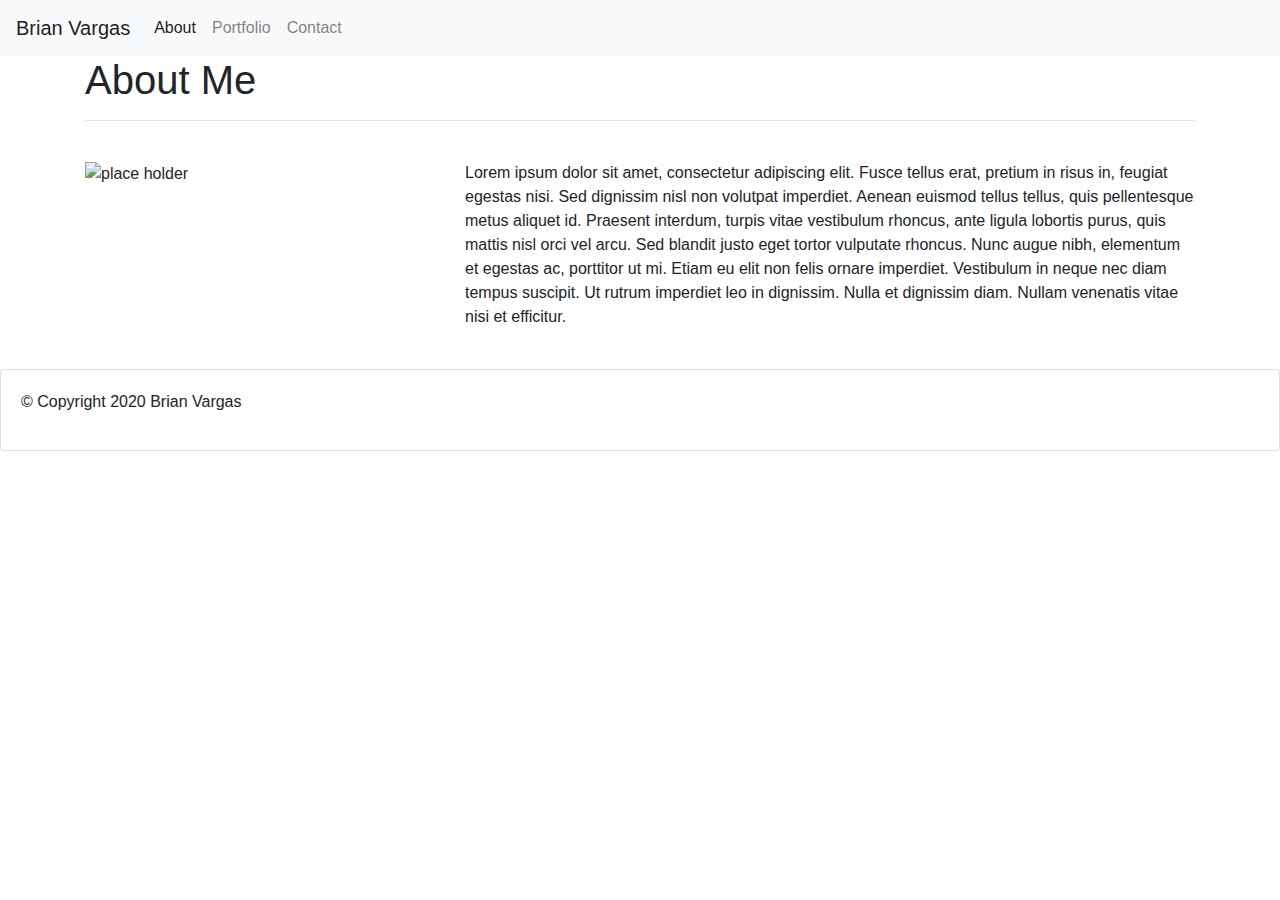
==== index.html @ 704fbcf3 "Basic layout for the websites" ====
<!DOCTYPE html>
<html lang="en">

<head>
    <meta charset="UTF-8">
    <meta name="viewport" content="width=device-width, initial-scale=1.0">
    <link rel="stylesheet" href="https://stackpath.bootstrapcdn.com/bootstrap/4.5.2/css/bootstrap.min.css"
        integrity="sha384-JcKb8q3iqJ61gNV9KGb8thSsNjpSL0n8PARn9HuZOnIxN0hoP+VmmDGMN5t9UJ0Z" crossorigin="anonymous">

    <title>About Me</title>

</head>

<body>

    <nav class="navbar navbar-expand-lg navbar-light bg-light">
        <a class="navbar-brand" href="index.html">Brian Vargas</a>
        <button class="navbar-toggler" type="button" data-toggle="collapse" data-target="#navbarNav"
            aria-controls="navbarNav" aria-expanded="false" aria-label="Toggle navigation">
            <span class="navbar-toggler-icon"></span>
        </button>
        <div class="collapse navbar-collapse" id="navbarNav">
            <ul class="navbar-nav">
                <li class="nav-item active">
                    <a class="nav-link" href="index.html">About <span class="sr-only">(current)</span></a>
                </li>
                <li class="nav-item">
                    <a class="nav-link" href="portfolio.html">Portfolio</a>
                </li>
                <li class="nav-item">
                    <a class="nav-link" href="contact.html">Contact</a>
                </li>
            </ul>
        </div>
    </nav>
    <section>

        <div class="container">

            <div class="row">

                <div class="col-md-12">

                    <h1>About Me</h1>
                    <hr>
                </div>
            </div>
            <br />

            <div class="row">

                <div class="col-md-4">
                    <img src="https://via.placeholder.com/200" alt="place holder">
                </div>

                <div class="col-md-8">
                    <p>
                        Lorem ipsum dolor sit amet, consectetur adipiscing elit. Fusce tellus erat, pretium in risus in,
                        feugiat egestas nisi. Sed dignissim nisl non volutpat imperdiet. Aenean euismod tellus tellus,
                        quis pellentesque metus aliquet id. Praesent interdum, turpis vitae vestibulum rhoncus, ante
                        ligula lobortis purus, quis mattis nisl orci vel arcu. Sed blandit justo eget tortor vulputate
                        rhoncus. Nunc augue nibh, elementum et egestas ac, porttitor ut mi. Etiam eu elit non felis
                        ornare imperdiet. Vestibulum in neque nec diam tempus suscipit. Ut rutrum imperdiet leo in
                        dignissim. Nulla et dignissim diam. Nullam venenatis vitae nisi et efficitur.
                    </p>

                </div>
            </div>
        </div>
    </section>
    <br />

    <footer>

        <div class="card">

            <div class="card-body">

                <p>&#169; Copyright 2020 Brian Vargas </p>

            </div>
        </div>
    </footer>



</body>

</html>
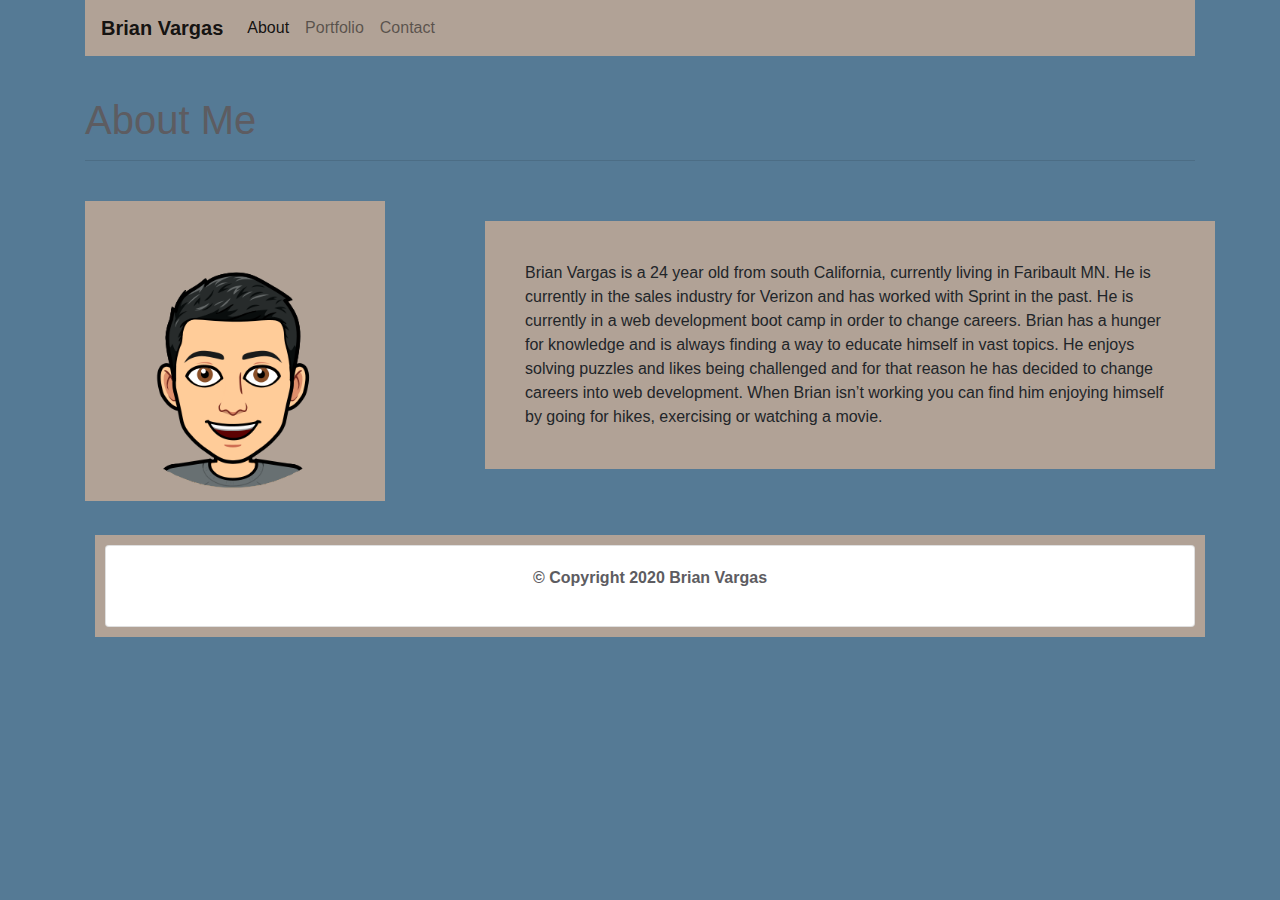
==== commit d7332b76: "filled out index page and added css to pages" ====
--- a/index.html
+++ b/index.html
@@ -6,6 +6,7 @@
     <meta name="viewport" content="width=device-width, initial-scale=1.0">
     <link rel="stylesheet" href="https://stackpath.bootstrapcdn.com/bootstrap/4.5.2/css/bootstrap.min.css"
         integrity="sha384-JcKb8q3iqJ61gNV9KGb8thSsNjpSL0n8PARn9HuZOnIxN0hoP+VmmDGMN5t9UJ0Z" crossorigin="anonymous">
+    <link rel="stylesheet" href="Assets/CSS/style.css">
 
     <title>About Me</title>
 
@@ -13,29 +14,41 @@
 
 <body>
 
-    <nav class="navbar navbar-expand-lg navbar-light bg-light">
-        <a class="navbar-brand" href="index.html">Brian Vargas</a>
-        <button class="navbar-toggler" type="button" data-toggle="collapse" data-target="#navbarNav"
-            aria-controls="navbarNav" aria-expanded="false" aria-label="Toggle navigation">
-            <span class="navbar-toggler-icon"></span>
-        </button>
-        <div class="collapse navbar-collapse" id="navbarNav">
-            <ul class="navbar-nav">
-                <li class="nav-item active">
-                    <a class="nav-link" href="index.html">About <span class="sr-only">(current)</span></a>
-                </li>
-                <li class="nav-item">
-                    <a class="nav-link" href="portfolio.html">Portfolio</a>
-                </li>
-                <li class="nav-item">
-                    <a class="nav-link" href="contact.html">Contact</a>
-                </li>
-            </ul>
-        </div>
-    </nav>
-    <section>
 
-        <div class="container">
+    <div class="container">
+
+        <nav class="navbar navbar-expand-lg navbar-light" id="Navbar">
+            <a class="navbar-brand" href="index.html">Brian Vargas</a>
+            <button class="navbar-toggler" type="button" data-toggle="collapse" data-target="#navbarNav"
+                aria-controls="navbarNav" aria-expanded="false" aria-label="Toggle navigation">
+                <span class="navbar-toggler-icon"></span>
+            </button>
+            <div class="collapse navbar-collapse" id="navbarNav">
+                <ul class="navbar-nav">
+                    <li class="nav-item active">
+                        <a class="nav-link" href="index.html">About <span class="sr-only">(current)</span></a>
+                    </li>
+                    <li class="nav-item">
+                        <a class="nav-link" href="portfolio.html">Portfolio</a>
+                    </li>
+                    <li class="nav-item">
+                        <a class="nav-link" href="contact.html">Contact</a>
+                    </li>
+                </ul>
+            </div>
+
+            <script src="https://code.jquery.com/jquery-3.5.1.slim.min.js"
+                integrity="sha384-DfXdz2htPH0lsSSs5nCTpuj/zy4C+OGpamoFVy38MVBnE+IbbVYUew+OrCXaRkfj"
+                crossorigin="anonymous"></script>
+            <script src="https://cdn.jsdelivr.net/npm/popper.js@1.16.1/dist/umd/popper.min.js"
+                integrity="sha384-9/reFTGAW83EW2RDu2S0VKaIzap3H66lZH81PoYlFhbGU+6BZp6G7niu735Sk7lN"
+                crossorigin="anonymous"></script>
+            <script src="https://stackpath.bootstrapcdn.com/bootstrap/4.5.2/js/bootstrap.min.js"
+                integrity="sha384-B4gt1jrGC7Jh4AgTPSdUtOBvfO8shuf57BaghqFfPlYxofvL8/KUEfYiJOMMV+rV"
+                crossorigin="anonymous"></script>
+
+        </nav>
+        <section>
 
             <div class="row">
 
@@ -50,39 +63,39 @@
             <div class="row">
 
                 <div class="col-md-4">
-                    <img src="https://via.placeholder.com/200" alt="place holder">
+                    <img src="Assets/Images/Bitmoji.png" alt="Bitmoji of Brian">
                 </div>
 
                 <div class="col-md-8">
-                    <p>
-                        Lorem ipsum dolor sit amet, consectetur adipiscing elit. Fusce tellus erat, pretium in risus in,
-                        feugiat egestas nisi. Sed dignissim nisl non volutpat imperdiet. Aenean euismod tellus tellus,
-                        quis pellentesque metus aliquet id. Praesent interdum, turpis vitae vestibulum rhoncus, ante
-                        ligula lobortis purus, quis mattis nisl orci vel arcu. Sed blandit justo eget tortor vulputate
-                        rhoncus. Nunc augue nibh, elementum et egestas ac, porttitor ut mi. Etiam eu elit non felis
-                        ornare imperdiet. Vestibulum in neque nec diam tempus suscipit. Ut rutrum imperdiet leo in
-                        dignissim. Nulla et dignissim diam. Nullam venenatis vitae nisi et efficitur.
+                    <p id="main">
+                        Brian Vargas is a 24 year old from south California, currently living in Faribault MN. He is
+                        currently in the sales industry for Verizon and has worked with Sprint in the past. He is
+                        currently in a web development boot camp in order to change careers. Brian has a hunger for
+                        knowledge and is always finding a way to educate himself in vast topics. He enjoys solving
+                        puzzles and likes being challenged and for that reason he has decided to change careers into web
+                        development. When Brian isn’t working you can find him enjoying himself by going for hikes,
+                        exercising or watching a movie.
                     </p>
 
                 </div>
             </div>
-        </div>
-    </section>
-    <br />
 
-    <footer>
+        </section>
+        <br />
 
-        <div class="card">
+        <footer>
 
-            <div class="card-body">
+            <div class="card">
 
-                <p>&#169; Copyright 2020 Brian Vargas </p>
+                <div class="card-body">
 
+                    <p>&#169; Copyright 2020 Brian Vargas </p>
+
+                </div>
             </div>
-        </div>
-    </footer>
+        </footer>
 
-
+    </div>
 
 </body>
 
--- a/Assets/CSS/style.css
+++ b/Assets/CSS/style.css
@@ -0,0 +1,67 @@
+body {
+    background-color: #557a95;
+}
+
+#Navbar{
+    background-color: #b1a296;
+}
+
+.navbar-brand{
+   
+    font-weight: bold;
+    color: white;
+}
+
+.nav-link{
+   
+    color: white;
+}
+
+h1 {
+    color: #5d5c61;
+    margin-top: 40px;
+}
+
+img {
+    background-color: #b1a296;
+    height: 300px;
+    width: 300px;
+  /*  position: fixed;  */
+}
+
+#main {
+    background-color: #b1a296;
+    width: 100%;
+    padding: 40px;
+    margin: 20px;
+   /* position: fixed; */
+}
+
+#Samples{
+    background-color: #b1a296;
+    width: 100%;
+    position: static;
+}
+
+form{
+    padding: 20px;
+    margin: 20px;
+    width: 100%;
+    background-color: #b1a296;
+    color: #5d5c61;
+}
+
+footer {
+    width: 100%;
+    padding: 10px;
+    margin: 10px;
+    bottom: 10px;
+    left: 10px;
+    right: -40px;
+    text-align: center;
+    font-weight: bold;
+    background-color: #b1a296;
+    color:#5d5c61;
+ /*   position: fixed; */
+
+}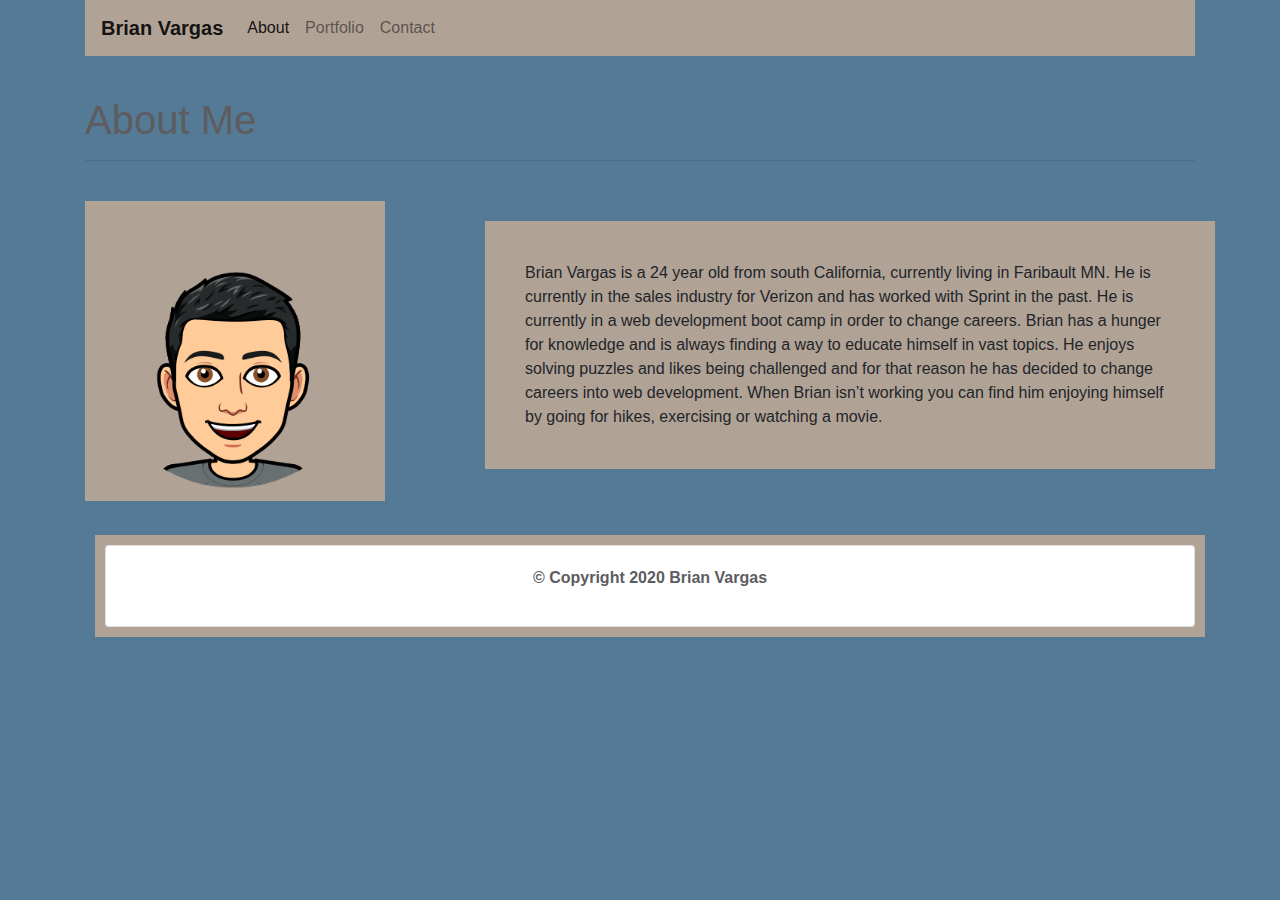
==== commit 987abf28: "update" ====
--- a/index.html
+++ b/index.html
@@ -1,102 +1,105 @@
 <!DOCTYPE html>
 <html lang="en">
-
-<head>
-    <meta charset="UTF-8">
-    <meta name="viewport" content="width=device-width, initial-scale=1.0">
-    <link rel="stylesheet" href="https://stackpath.bootstrapcdn.com/bootstrap/4.5.2/css/bootstrap.min.css"
-        integrity="sha384-JcKb8q3iqJ61gNV9KGb8thSsNjpSL0n8PARn9HuZOnIxN0hoP+VmmDGMN5t9UJ0Z" crossorigin="anonymous">
-    <link rel="stylesheet" href="Assets/CSS/style.css">
+  <head>
+    <meta charset="UTF-8" />
+    <meta name="viewport" content="width=device-width, initial-scale=1.0" />
+    <link
+      rel="stylesheet"
+      href="https://stackpath.bootstrapcdn.com/bootstrap/4.5.2/css/bootstrap.min.css"
+      integrity="sha384-JcKb8q3iqJ61gNV9KGb8thSsNjpSL0n8PARn9HuZOnIxN0hoP+VmmDGMN5t9UJ0Z"
+      crossorigin="anonymous"
+    />
+    <link rel="stylesheet" href="Assets/CSS/style.css" />
 
     <title>About Me</title>
+  </head>
 
-</head>
+  <body>
+    <div class="container">
+      <nav class="navbar navbar-expand-lg navbar-light" id="Navbar">
+        <a class="navbar-brand" href="index.html">Brian Vargas</a>
+        <button
+          class="navbar-toggler"
+          type="button"
+          data-toggle="collapse"
+          data-target="#navbarNav"
+          aria-controls="navbarNav"
+          aria-expanded="false"
+          aria-label="Toggle navigation"
+        >
+          <span class="navbar-toggler-icon"></span>
+        </button>
+        <div class="collapse navbar-collapse" id="navbarNav">
+          <ul class="navbar-nav">
+            <li class="nav-item active">
+              <a class="nav-link" href="index.html"
+                >About <span class="sr-only">(current)</span></a
+              >
+            </li>
+            <li class="nav-item">
+              <a class="nav-link" href="portfolio.html">Portfolio</a>
+            </li>
+            <li class="nav-item">
+              <a class="nav-link" href="contact.html">Contact</a>
+            </li>
+          </ul>
+        </div>
 
-<body>
-
-
-    <div class="container">
-
-        <nav class="navbar navbar-expand-lg navbar-light" id="Navbar">
-            <a class="navbar-brand" href="index.html">Brian Vargas</a>
-            <button class="navbar-toggler" type="button" data-toggle="collapse" data-target="#navbarNav"
-                aria-controls="navbarNav" aria-expanded="false" aria-label="Toggle navigation">
-                <span class="navbar-toggler-icon"></span>
-            </button>
-            <div class="collapse navbar-collapse" id="navbarNav">
-                <ul class="navbar-nav">
-                    <li class="nav-item active">
-                        <a class="nav-link" href="index.html">About <span class="sr-only">(current)</span></a>
-                    </li>
-                    <li class="nav-item">
-                        <a class="nav-link" href="portfolio.html">Portfolio</a>
-                    </li>
-                    <li class="nav-item">
-                        <a class="nav-link" href="contact.html">Contact</a>
-                    </li>
-                </ul>
-            </div>
-
-            <script src="https://code.jquery.com/jquery-3.5.1.slim.min.js"
-                integrity="sha384-DfXdz2htPH0lsSSs5nCTpuj/zy4C+OGpamoFVy38MVBnE+IbbVYUew+OrCXaRkfj"
-                crossorigin="anonymous"></script>
-            <script src="https://cdn.jsdelivr.net/npm/popper.js@1.16.1/dist/umd/popper.min.js"
-                integrity="sha384-9/reFTGAW83EW2RDu2S0VKaIzap3H66lZH81PoYlFhbGU+6BZp6G7niu735Sk7lN"
-                crossorigin="anonymous"></script>
-            <script src="https://stackpath.bootstrapcdn.com/bootstrap/4.5.2/js/bootstrap.min.js"
-                integrity="sha384-B4gt1jrGC7Jh4AgTPSdUtOBvfO8shuf57BaghqFfPlYxofvL8/KUEfYiJOMMV+rV"
-                crossorigin="anonymous"></script>
-
-        </nav>
-        <section>
-
-            <div class="row">
-
-                <div class="col-md-12">
-
-                    <h1>About Me</h1>
-                    <hr>
-                </div>
-            </div>
-            <br />
-
-            <div class="row">
-
-                <div class="col-md-4">
-                    <img src="Assets/Images/Bitmoji.png" alt="Bitmoji of Brian">
-                </div>
-
-                <div class="col-md-8">
-                    <p id="main">
-                        Brian Vargas is a 24 year old from south California, currently living in Faribault MN. He is
-                        currently in the sales industry for Verizon and has worked with Sprint in the past. He is
-                        currently in a web development boot camp in order to change careers. Brian has a hunger for
-                        knowledge and is always finding a way to educate himself in vast topics. He enjoys solving
-                        puzzles and likes being challenged and for that reason he has decided to change careers into web
-                        development. When Brian isn’t working you can find him enjoying himself by going for hikes,
-                        exercising or watching a movie.
-                    </p>
-
-                </div>
-            </div>
-
-        </section>
+        <script
+          src="https://code.jquery.com/jquery-3.5.1.slim.min.js"
+          integrity="sha384-DfXdz2htPH0lsSSs5nCTpuj/zy4C+OGpamoFVy38MVBnE+IbbVYUew+OrCXaRkfj"
+          crossorigin="anonymous"
+        ></script>
+        <script
+          src="https://cdn.jsdelivr.net/npm/popper.js@1.16.1/dist/umd/popper.min.js"
+          integrity="sha384-9/reFTGAW83EW2RDu2S0VKaIzap3H66lZH81PoYlFhbGU+6BZp6G7niu735Sk7lN"
+          crossorigin="anonymous"
+        ></script>
+        <script
+          src="https://stackpath.bootstrapcdn.com/bootstrap/4.5.2/js/bootstrap.min.js"
+          integrity="sha384-B4gt1jrGC7Jh4AgTPSdUtOBvfO8shuf57BaghqFfPlYxofvL8/KUEfYiJOMMV+rV"
+          crossorigin="anonymous"
+        ></script>
+      </nav>
+      <section>
+        <div class="row">
+          <div class="col-md-12">
+            <h1>About Me</h1>
+            <hr />
+          </div>
+        </div>
         <br />
 
-        <footer>
+        <div class="row">
+          <div class="col-md-4">
+            <img src="Assets/Images/Bitmoji.png" alt="Bitmoji of Brian" />
+          </div>
 
-            <div class="card">
+          <div class="col-md-8">
+            <p id="main">
+              Brian Vargas is a 24 year old from south California, currently
+              living in Faribault MN. He is currently in the sales industry for
+              Verizon and has worked with Sprint in the past. He is currently in
+              a web development boot camp in order to change careers. Brian has
+              a hunger for knowledge and is always finding a way to educate
+              himself in vast topics. He enjoys solving puzzles and likes being
+              challenged and for that reason he has decided to change careers
+              into web development. When Brian isn’t working you can find him
+              enjoying himself by going for hikes, exercising or watching a
+              movie.
+            </p>
+          </div>
+        </div>
+      </section>
+      <br />
 
-                <div class="card-body">
-
-                    <p>&#169; Copyright 2020 Brian Vargas </p>
-
-                </div>
-            </div>
-        </footer>
-
+      <footer>
+        <div class="card">
+          <div class="card-body">
+            <p>&#169; Copyright 2020 Brian Vargas</p>
+          </div>
+        </div>
+      </footer>
     </div>
-
-</body>
-
-</html>+  </body>
+</html>
--- a/Assets/CSS/style.css
+++ b/Assets/CSS/style.css
@@ -1,67 +1,96 @@
 body {
-    background-color: #557a95;
+  background-color: #557a95;
 }
 
-#Navbar{
-    background-color: #b1a296;
+#Navbar {
+  background-color: #b1a296;
 }
 
-.navbar-brand{
-   
-    font-weight: bold;
-    color: white;
+.navbar-brand {
+  font-weight: bold;
+  color: white;
 }
 
-.nav-link{
-   
-    color: white;
+.nav-link {
+  color: white;
 }
 
 h1 {
-    color: #5d5c61;
-    margin-top: 40px;
+  color: #5d5c61;
+  margin-top: 40px;
 }
 
 img {
-    background-color: #b1a296;
-    height: 300px;
-    width: 300px;
-  /*  position: fixed;  */
+  background-color: #b1a296;
+  height: 300px;
+  width: 300px;
 }
 
 #main {
-    background-color: #b1a296;
-    width: 100%;
-    padding: 40px;
-    margin: 20px;
-   /* position: fixed; */
+  background-color: #b1a296;
+  padding: 40px;
+  margin: 20px;
+  width: 100%;
 }
 
-#Samples{
-    background-color: #b1a296;
-    width: 100%;
-    position: static;
+#Samples {
+  background-color: #b1a296;
+  width: 100%;
+  position: static;
 }
 
-form{
-    padding: 20px;
-    margin: 20px;
-    width: 100%;
-    background-color: #b1a296;
-    color: #5d5c61;
+form {
+  padding: 20px;
+  margin: 20px;
+  width: 100%;
+  background-color: #b1a296;
+  color: #5d5c61;
+}
+
+.col-md-6 {
+   float: right;
 }
 
 footer {
+  width: 100%;
+  padding: 10px;
+  margin: 10px;
+  bottom: 10px;
+  left: 10px;
+  right: -40px;
+  text-align: center;
+  font-weight: bold;
+  background-color: #b1a296;
+  color: #5d5c61;
+}
+
+@media screen and (max-width: 400px) {
+  .row {
     width: 100%;
-    padding: 10px;
+    word-wrap: normal;
+  
+  }
+
+  .col-md-8{
     margin: 10px;
-    bottom: 10px;
-    left: 10px;
-    right: -40px;
-    text-align: center;
-    font-weight: bold;
-    background-color: #b1a296;
-    color:#5d5c61;
- /*   position: fixed; */
+  }
 
-}+  #main{
+      margin: 10px;
+
+  }
+
+ section {
+     width: 100%;
+ }
+
+  form {
+      width: 100%;
+      margin-left: 10px;
+  }
+
+  footer {
+      padding: 10px;
+      margin: 10px;
+  }
+}
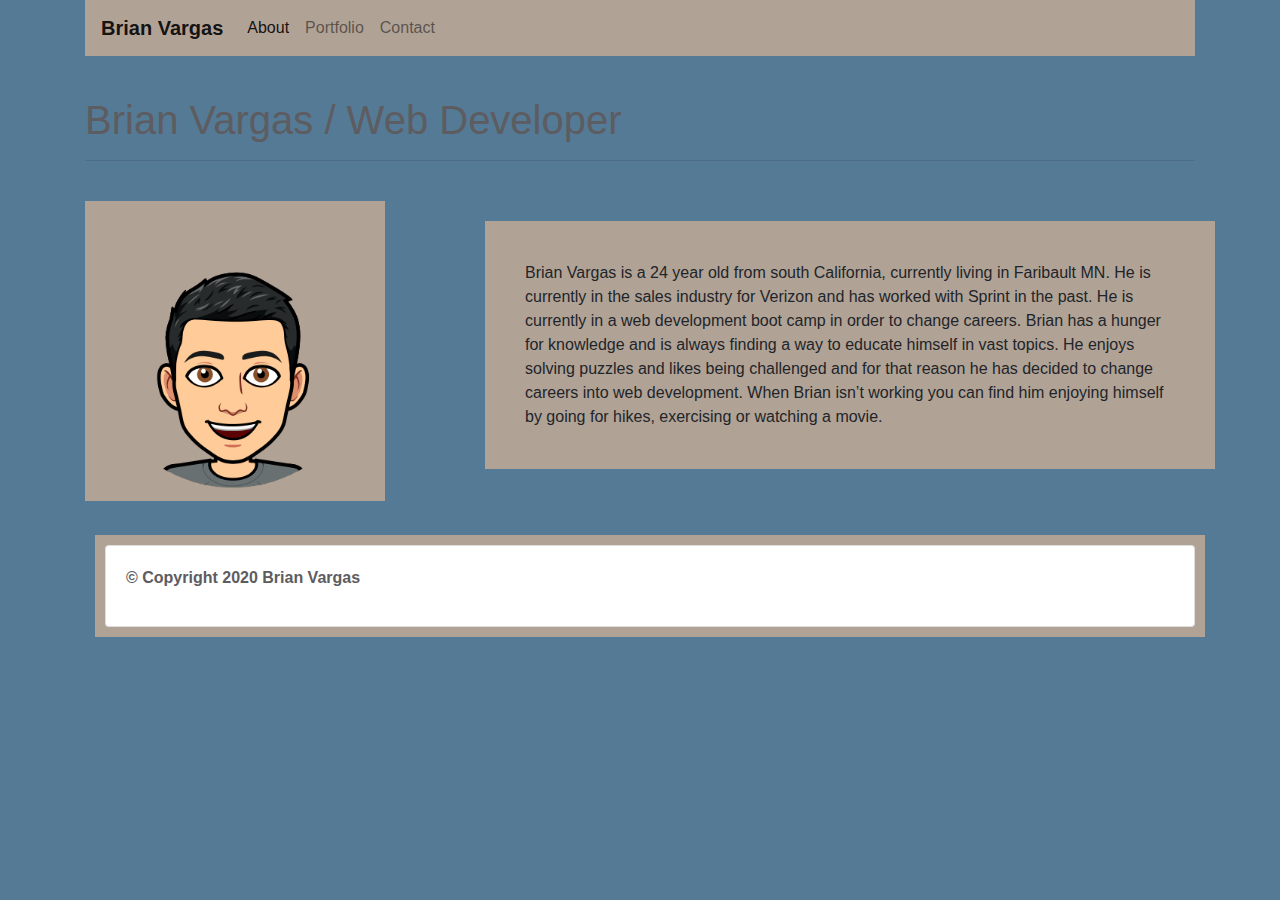
==== commit 5bfc4ec9: "worked on footer on contact page" ====
--- a/index.html
+++ b/index.html
@@ -45,36 +45,21 @@
           </ul>
         </div>
 
-        <script
-          src="https://code.jquery.com/jquery-3.5.1.slim.min.js"
-          integrity="sha384-DfXdz2htPH0lsSSs5nCTpuj/zy4C+OGpamoFVy38MVBnE+IbbVYUew+OrCXaRkfj"
-          crossorigin="anonymous"
-        ></script>
-        <script
-          src="https://cdn.jsdelivr.net/npm/popper.js@1.16.1/dist/umd/popper.min.js"
-          integrity="sha384-9/reFTGAW83EW2RDu2S0VKaIzap3H66lZH81PoYlFhbGU+6BZp6G7niu735Sk7lN"
-          crossorigin="anonymous"
-        ></script>
-        <script
-          src="https://stackpath.bootstrapcdn.com/bootstrap/4.5.2/js/bootstrap.min.js"
-          integrity="sha384-B4gt1jrGC7Jh4AgTPSdUtOBvfO8shuf57BaghqFfPlYxofvL8/KUEfYiJOMMV+rV"
-          crossorigin="anonymous"
-        ></script>
       </nav>
       <section>
         <div class="row">
           <div class="col-md-12">
-            <h1>About Me</h1>
+            <h1>Brian Vargas / Web Developer</h1>
             <hr />
           </div>
         </div>
         <br />
-
+        
         <div class="row">
           <div class="col-md-4">
             <img src="Assets/Images/Bitmoji.png" alt="Bitmoji of Brian" />
           </div>
-
+          
           <div class="col-md-8">
             <p id="main">
               Brian Vargas is a 24 year old from south California, currently
@@ -92,7 +77,7 @@
         </div>
       </section>
       <br />
-
+      
       <footer>
         <div class="card">
           <div class="card-body">
@@ -100,6 +85,24 @@
           </div>
         </div>
       </footer>
+      
+      
+      <script
+        src="https://code.jquery.com/jquery-3.5.1.slim.min.js"
+        integrity="sha384-DfXdz2htPH0lsSSs5nCTpuj/zy4C+OGpamoFVy38MVBnE+IbbVYUew+OrCXaRkfj"
+        crossorigin="anonymous"
+      ></script>
+      <script
+        src="https://cdn.jsdelivr.net/npm/popper.js@1.16.1/dist/umd/popper.min.js"
+        integrity="sha384-9/reFTGAW83EW2RDu2S0VKaIzap3H66lZH81PoYlFhbGU+6BZp6G7niu735Sk7lN"
+        crossorigin="anonymous"
+      ></script>
+      <script
+        src="https://stackpath.bootstrapcdn.com/bootstrap/4.5.2/js/bootstrap.min.js"
+        integrity="sha384-B4gt1jrGC7Jh4AgTPSdUtOBvfO8shuf57BaghqFfPlYxofvL8/KUEfYiJOMMV+rV"
+        crossorigin="anonymous"
+      ></script>
+      
     </div>
   </body>
 </html>
--- a/Assets/CSS/style.css
+++ b/Assets/CSS/style.css
@@ -58,11 +58,23 @@
   bottom: 10px;
   left: 10px;
   right: -40px;
-  text-align: center;
   font-weight: bold;
   background-color: #b1a296;
   color: #5d5c61;
 }
+#footerBody {
+  padding: 5px;
+}
+
+#copyright {
+  text-align: center;
+  padding-top: 20px;
+}
+
+#phoneNumHead, #phoneNum, #emailHead, #email {
+  text-align: center;
+}
+
 
 @media screen and (max-width: 400px) {
   .row {
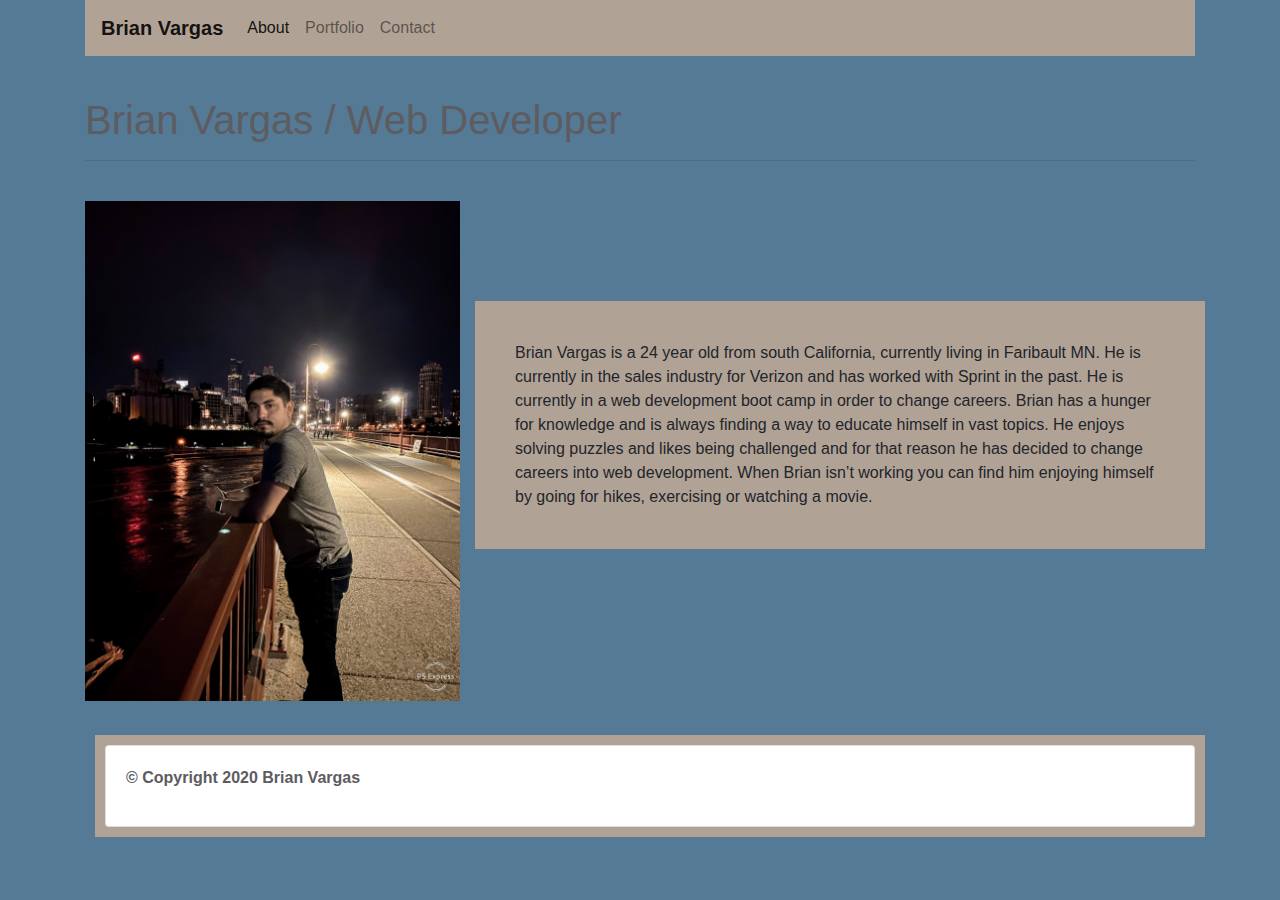
==== commit 5081b534: "Added portfolio main picture and corrected the css" ====
--- a/index.html
+++ b/index.html
@@ -57,7 +57,7 @@
         
         <div class="row">
           <div class="col-md-4">
-            <img src="Assets/Images/Bitmoji.png" alt="Bitmoji of Brian" />
+            <img src="Assets/Images/IMG_0055.JPG" alt="Bitmoji of Brian" />
           </div>
           
           <div class="col-md-8">
--- a/Assets/CSS/style.css
+++ b/Assets/CSS/style.css
@@ -22,14 +22,16 @@
 
 img {
   background-color: #b1a296;
-  height: 300px;
-  width: 300px;
+  height: 500px;
+  width: auto;
 }
 
 #main {
   background-color: #b1a296;
   padding: 40px;
-  margin: 20px;
+  margin-top: 100px;
+  margin-left: 10px;
+  margin-right: 10px;
   width: 100%;
 }
 
@@ -89,7 +91,7 @@
 
   #main{
       margin: 10px;
-
+      
   }
 
  section {
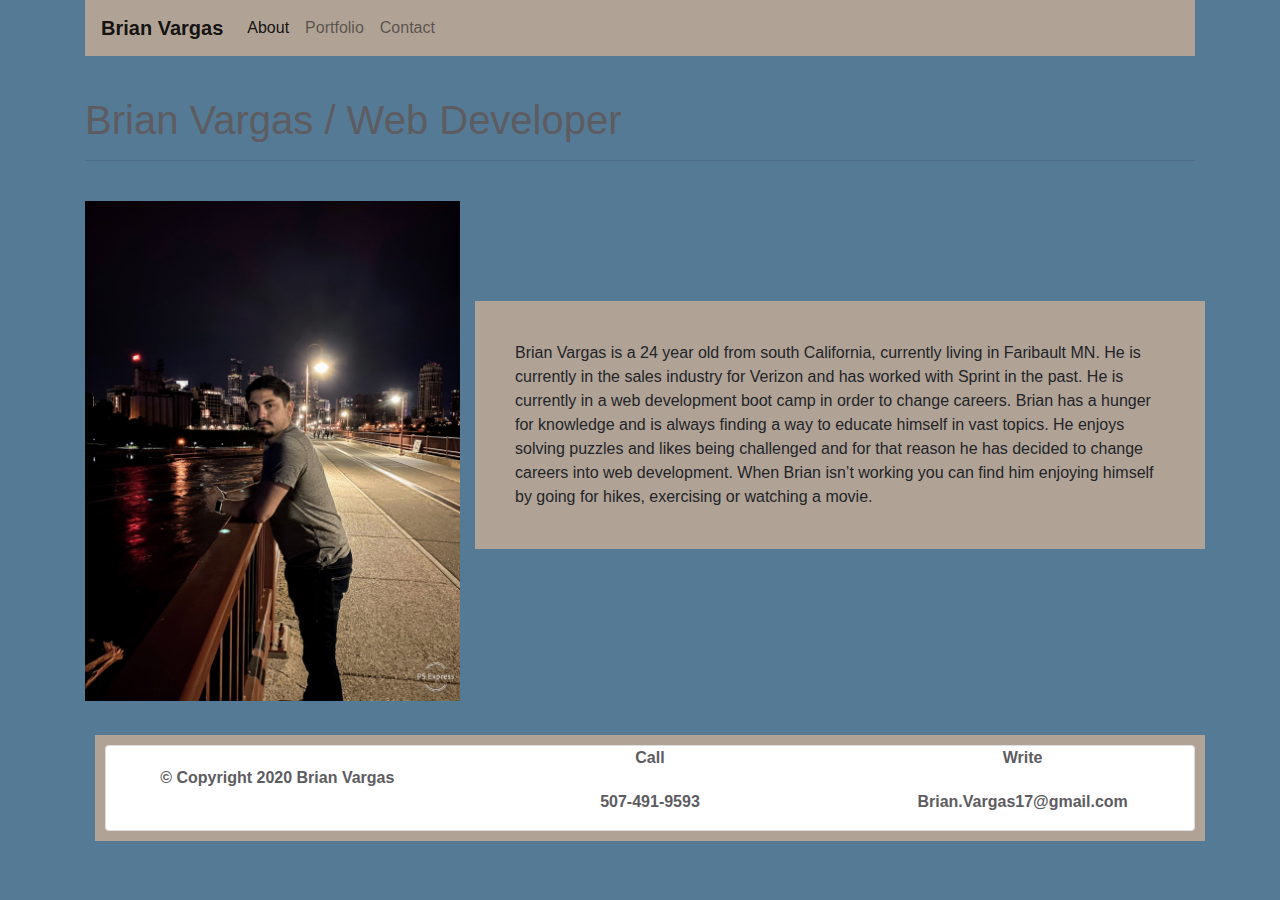
==== commit fa9f7cc8: "styled for mobile-responsive" ====
--- a/index.html
+++ b/index.html
@@ -57,7 +57,7 @@
         
         <div class="row">
           <div class="col-md-4">
-            <img src="Assets/Images/IMG_0055.JPG" alt="Bitmoji of Brian" />
+            <img src="Assets/Images/IMG_0055.JPG" alt="Profile Picture of Brian" id="brianPic" />
           </div>
           
           <div class="col-md-8">
@@ -80,12 +80,16 @@
       
       <footer>
         <div class="card">
-          <div class="card-body">
-            <p>&#169; Copyright 2020 Brian Vargas</p>
+          <div class="row row-cols-3">
+            <div class="col" id="copyright">&#169; Copyright 2020 Brian Vargas</div>
+            <div class="col"><p id="phoneNumHead">Call</p></div>
+            <div class="col"><p id="emailHead">Write</p></div>
+            <div class="col"></div>
+            <div class="col"><p id="phoneNum">507-491-9593</p></div>
+            <div class="col"><p id="email">Brian.Vargas17@gmail.com</p></div>
+            </div>
           </div>
-        </div>
       </footer>
-      
       
       <script
         src="https://code.jquery.com/jquery-3.5.1.slim.min.js"
--- a/Assets/CSS/style.css
+++ b/Assets/CSS/style.css
@@ -20,10 +20,47 @@
   margin-top: 40px;
 }
 
-img {
+#brianPic {
   background-color: #b1a296;
   height: 500px;
   width: auto;
+}
+
+#beerConc {
+  height: 250px;
+  width: 450px;
+  padding-left: 15px;
+  padding-top: 5px;
+}
+
+#beerConcBody {
+margin-left: 100px;
+padding-right: 100px;
+padding-left: 50px;
+padding-top: 20px;
+}
+
+#firstCard {
+  margin: 15px;
+}
+
+#secondCard {
+  margin: 15px;
+  left: 15px;
+}
+
+#passGen {
+  height: 325px;
+  width: 450px;
+  padding-left: 15px;
+  padding-top: 5px;
+}
+
+#passGenBody {
+  margin-left: 100px;
+  padding-right: 100px;
+  padding-top: 20px;
+  padding-left: 50px;
 }
 
 #main {
@@ -57,15 +94,9 @@
   width: 100%;
   padding: 10px;
   margin: 10px;
-  bottom: 10px;
-  left: 10px;
-  right: -40px;
   font-weight: bold;
   background-color: #b1a296;
   color: #5d5c61;
-}
-#footerBody {
-  padding: 5px;
 }
 
 #copyright {
@@ -73,9 +104,10 @@
   padding-top: 20px;
 }
 
-#phoneNumHead, #phoneNum, #emailHead, #email {
+#phoneNumHead, #emailHead, #phoneNum, #email {
   text-align: center;
 }
+
 
 
 @media screen and (max-width: 400px) {
@@ -107,4 +139,40 @@
       padding: 10px;
       margin: 10px;
   }
+
+  #email {
+    word-break: break-all;
+  }
+
+  #beerConc {
+    height: 100%;
+    width: 100%;
+    padding: 15px;
+  }
+
+  #beerConcBody {
+    margin: 10px;
+    padding: 20px;
+    }
+
+    #passGen {
+      height: 100%;
+      width: 100%;
+      padding: 15px;
+    }
+    
+    #passGenBody {
+      margin: 10px;
+      padding: 20px;
+    }
+
+    #firstCard {
+      margin: 15px;
+      left: 15px;
+    }
+    
+    #secondCard {
+      margin: 15px;
+      left: 30px;
+    }
 }
